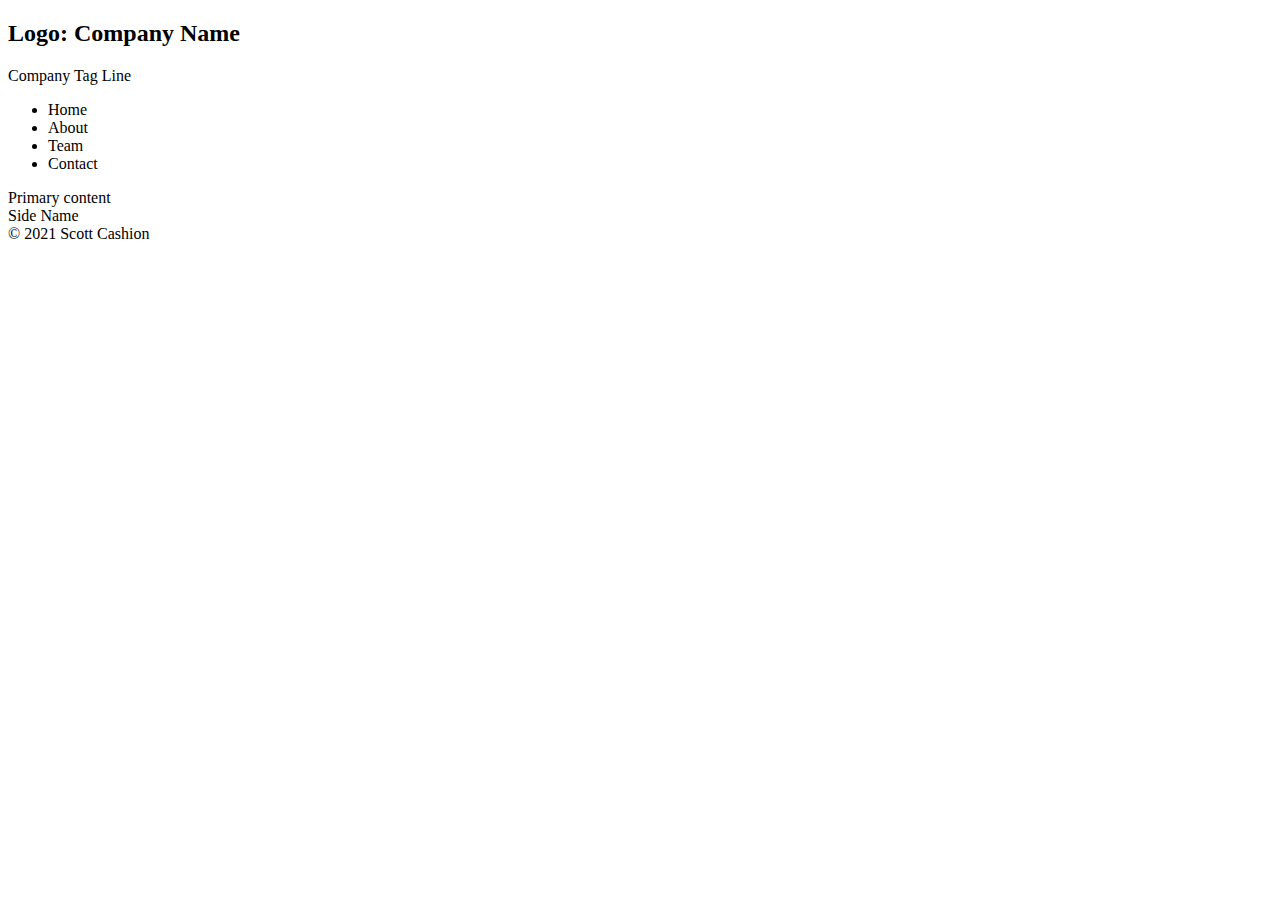
==== TestProject/about.html @ 6ded5bf7 "Created Pages: index, about, contact, and team" ====
﻿<!DOCTYPE html>
<html>
<head>
    <meta charset="utf-8" />
    <title>FED1 Studio Project</title>
    <meta name="description" content="Information about basic HTML tags" />
    <meta name="keywords" content="learning, html, website basics, FED1" />
    <meta name="author" content="Scott Cashion" />
</head>
<body>
    <header><h2>Logo: Company Name</h2><p>Company Tag Line</p></header>
    <nav>
        <ul>
            <li>Home</li>
            <li>About</li>
            <li>Team</li>
            <li>Contact</li>
        </ul>
    </nav>
    <main>
        <section>Primary content</section>
        <aside>Side Name</aside>
    </main>
    <footer>&copy; 2021 Scott Cashion</footer>
</body>
</html>
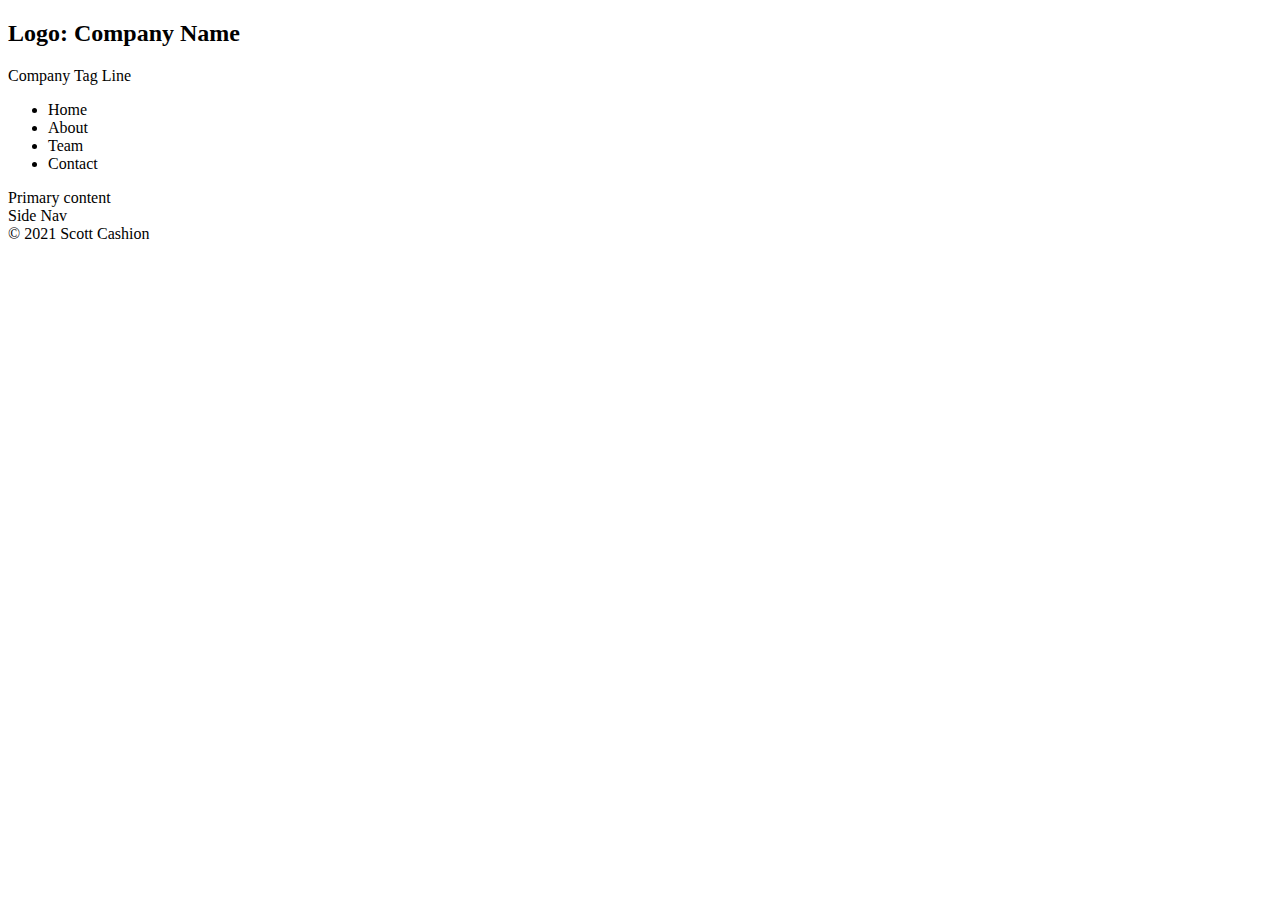
==== commit 7802da3f: "Corrected spelling." ====
--- a/TestProject/about.html
+++ b/TestProject/about.html
@@ -19,7 +19,7 @@
     </nav>
     <main>
         <section>Primary content</section>
-        <aside>Side Name</aside>
+        <aside>Side Nav</aside>
     </main>
     <footer>&copy; 2021 Scott Cashion</footer>
 </body>
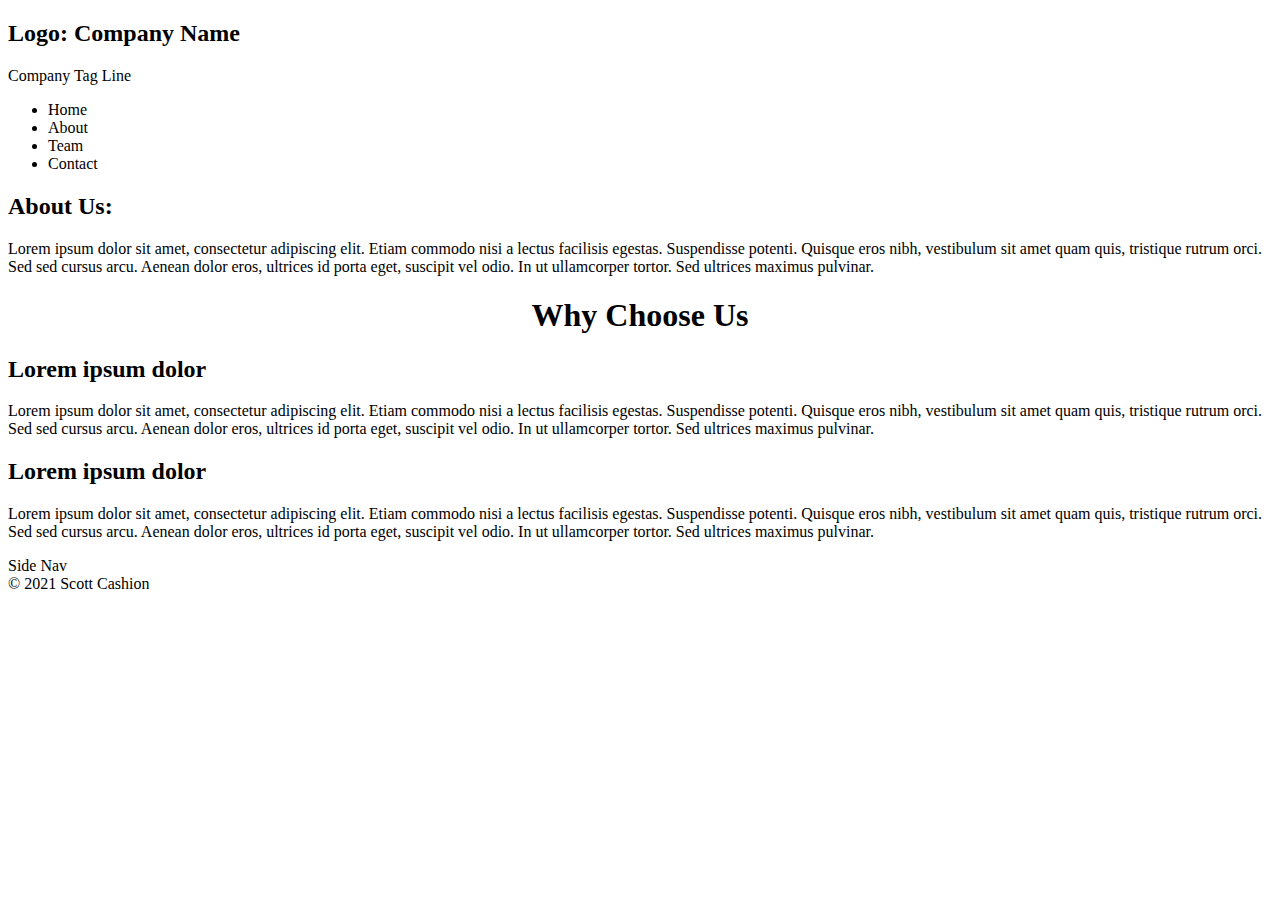
==== commit 7f8a079d: "Added basic content for about, contact, team." ====
--- a/TestProject/about.html
+++ b/TestProject/about.html
@@ -2,8 +2,8 @@
 <html>
 <head>
     <meta charset="utf-8" />
-    <title>FED1 Studio Project</title>
-    <meta name="description" content="Information about basic HTML tags" />
+    <title>Company About Us</title>
+    <meta name="description" content="Information about us as a company" />
     <meta name="keywords" content="learning, html, website basics, FED1" />
     <meta name="author" content="Scott Cashion" />
 </head>
@@ -18,7 +18,25 @@
         </ul>
     </nav>
     <main>
-        <section>Primary content</section>
+        <section>
+            <h2><strong>About Us:</strong></h2>
+            <p>
+                Lorem ipsum dolor sit amet, consectetur adipiscing elit. Etiam commodo nisi a lectus facilisis egestas. Suspendisse potenti. Quisque eros nibh, vestibulum sit amet quam quis, tristique rutrum orci. Sed sed cursus arcu. Aenean dolor eros, ultrices id porta eget, suscipit vel odio. In ut ullamcorper tortor. Sed ultrices maximus pulvinar.
+            </p>
+        </section>
+        <section>
+            <h1><strong><center>Why Choose Us</center></strong></h1>
+            <h2>Lorem ipsum dolor</h2>
+            <p>
+                Lorem ipsum dolor sit amet, consectetur adipiscing elit. Etiam commodo nisi a lectus facilisis egestas. Suspendisse potenti. Quisque eros nibh, vestibulum sit amet quam quis, tristique rutrum orci. Sed sed cursus arcu. Aenean dolor eros, ultrices id porta eget, suscipit vel odio. In ut ullamcorper tortor. Sed ultrices maximus pulvinar.
+            </p>
+        </section>
+        <section>
+            <h2>Lorem ipsum dolor</h2>
+            <p>
+                Lorem ipsum dolor sit amet, consectetur adipiscing elit. Etiam commodo nisi a lectus facilisis egestas. Suspendisse potenti. Quisque eros nibh, vestibulum sit amet quam quis, tristique rutrum orci. Sed sed cursus arcu. Aenean dolor eros, ultrices id porta eget, suscipit vel odio. In ut ullamcorper tortor. Sed ultrices maximus pulvinar.
+            </p>
+        </section>
         <aside>Side Nav</aside>
     </main>
     <footer>&copy; 2021 Scott Cashion</footer>
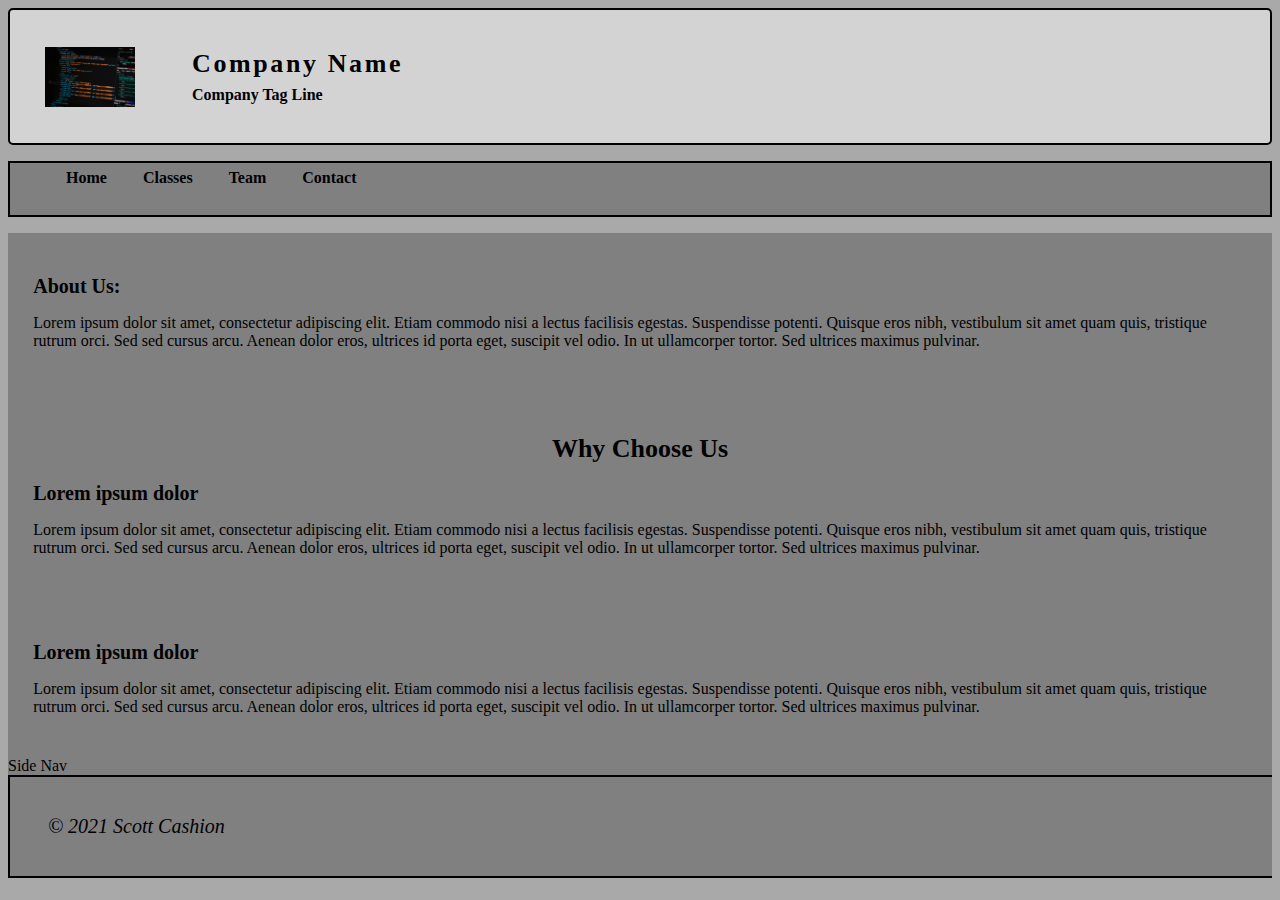
==== commit eee07394: "Created contact.html and added structure to the page" ====
--- a/TestProject/about.html
+++ b/TestProject/about.html
@@ -6,15 +6,31 @@
     <meta name="description" content="Information about us as a company" />
     <meta name="keywords" content="learning, html, website basics, FED1" />
     <meta name="author" content="Scott Cashion" />
+
+    <link href="css/custom.css" rel="stylesheet" />
+
 </head>
 <body>
-    <header><h2>Logo: Company Name</h2><p>Company Tag Line</p></header>
+    <header>
+        <div id="headerOverlay">
+            <h1>Company Name</h1>
+            <p>Company Tag Line</p>
+        </div>
+    </header>
     <nav>
         <ul>
-            <li>Home</li>
-            <li>About</li>
-            <li>Team</li>
-            <li>Contact</li>
+            <li>
+                <a href="about.html">Home</a>
+            </li>
+            <li>
+                <a href="#">Classes</a>
+            </li>
+            <li>
+                <a href="#">Team</a>
+            </li>
+            <li>
+                <a href="contact.html">Contact</a>
+            </li>
         </ul>
     </nav>
     <main>
--- a/TestProject/css/custom.css
+++ b/TestProject/css/custom.css
@@ -0,0 +1,162 @@
+﻿/*#region Index_Styling */
+
+/*
+    This is an external stylesheet.
+    Designed for mazimum reuse throught the site, linked in the <head> of the HTML pages.
+*/
+body {
+    background-color: darkgray;
+}
+
+header {
+    background-color: lightgray;
+    font-weight: bold;
+    color: black;
+    border-top: 2px solid black;
+    border-bottom: 2px solid black;
+    border-left: 2px solid black;
+    border-right: 2px solid black;
+}
+
+main {
+    background-color: grey;
+}
+
+h1 {
+    color: black;
+    font-size: 26px;
+}
+
+h2 {
+    font-weight: bold;
+    font-size: 20px;
+}
+
+header h1 {
+    color: black;
+}
+
+footer {
+    background-color: gray;
+    font-style: italic;
+    font-size: 20px;
+    border-top: 2px solid black;
+    border-bottom: 2px solid black;
+    border-left: 2px solid black;
+    padding: 3%
+}
+
+ul.blocklist {
+    background-color: teal;
+    padding: 0;
+}
+    ul.blocklist li {
+        list-style-type: none;
+        list-style-image: none;
+    }
+    ul.blocklist a {
+        text-align: center;
+        padding: .5em;
+        display: block;
+        /*makes the entire horizontal area clickable, not just the text*/
+    }
+        ul.blocklist a:hover {
+            background-color: darkblue;
+            color: lightblue;
+        }
+a {
+    font-weight: bold;
+    text-decoration: none;
+}
+    a:hover, a:active, a:focus {
+        color: lightblue;
+        text-decoration: underline;
+        background-color: darkblue;
+    }
+
+nav a {
+    font-weight: bold;
+    color: black;
+}
+    nav a:hover, nav a:active, nav a:focus {
+        text-decoration: none;
+    }
+
+nav ul {
+    background-color: gray;
+    border-top: 2px solid black;
+    border-bottom: 2px solid black;
+    border-left: 2px solid black;
+    border-right: 2px solid black;
+
+}
+
+    nav ul li:hover {
+        background-color: darkgray;
+    }
+
+    nav ul li {
+        display: inline-block;
+    }
+
+        nav ul li a {
+            padding: .4em 1em;
+            display: block;
+        }
+
+.navListStyle {
+    font-weight: bold;
+    background-color: darkgray;
+}
+
+#asideStyle {
+    background-color: lightgray;
+    color: blue;
+}
+#contactUsList {
+    text-decoration: none;
+    list-style-type: none;
+    padding: 1.5em;
+    margin-left: 190px;
+    margin-right: 190px
+}
+main section {
+    padding: 2%;
+}
+main section ul li a {
+    border-top: 2px solid black;
+    border-bottom: 2px solid black;
+    display: block;
+    margin-top: 10px;
+    margin-bottom: 10px;
+}
+
+#headerOverlay {
+    background-image: url('../images/pankaj-patel-561360-unsplash.jpg');
+    background-repeat: no-repeat;
+    background-size: 90px;
+    background-position: 3% center;
+    padding: 2em;
+}
+header h1, header p {
+    margin: 7px 0 7px 150px;
+}
+header h1 {
+    text-align: left;
+    letter-spacing: 0.1em;
+    
+}
+
+header {
+    border-radius: 5px;
+}
+
+nav ul {
+    min-height: 52px;
+    /*background-image: url(../images/border_wave.png);*/
+    background-repeat: repeat-x;
+    background-position: bottom;
+    background-size: 200px;
+}
+
+/*#endregion */
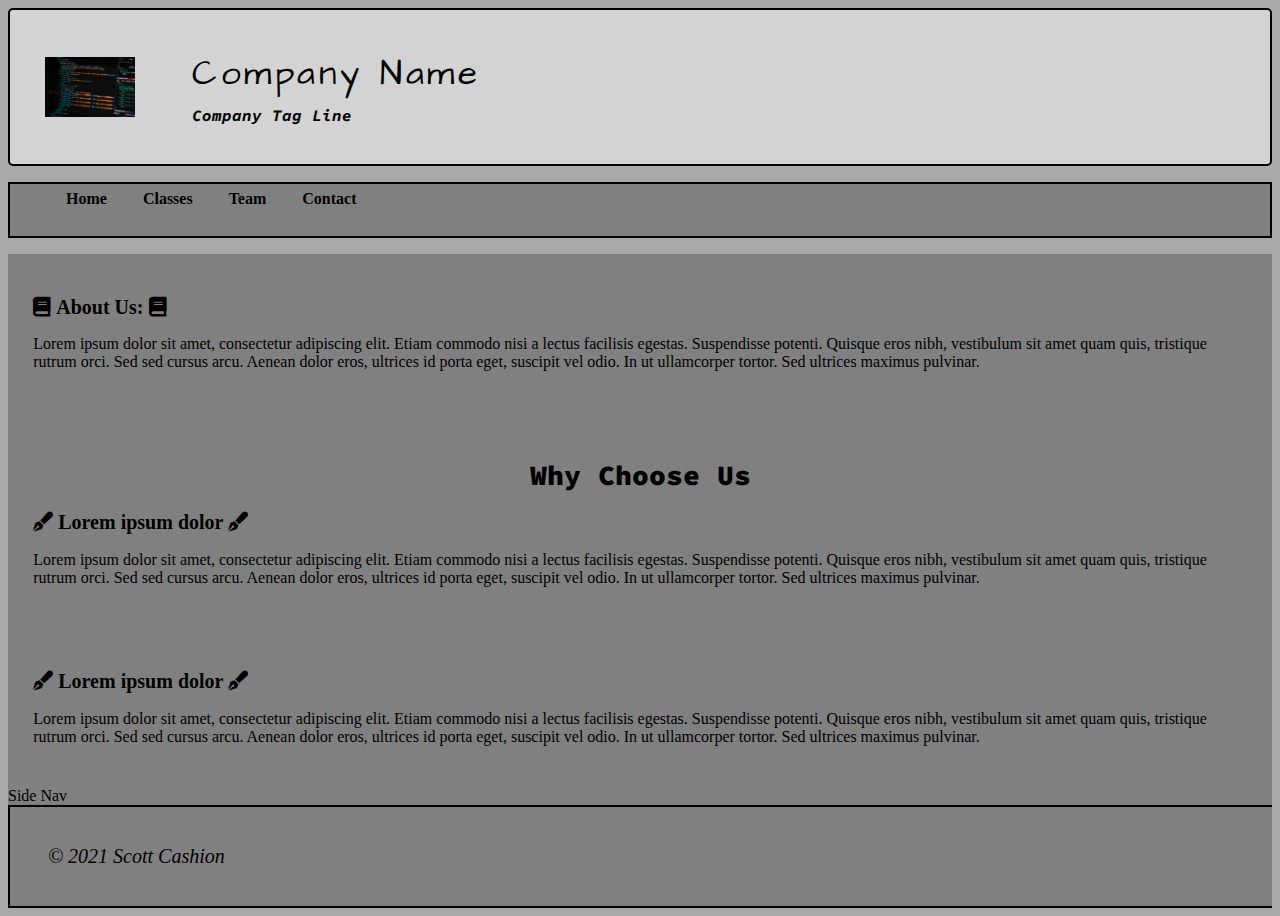
==== commit 6811b1fb: "Added fonts and icons" ====
--- a/TestProject/about.html
+++ b/TestProject/about.html
@@ -7,7 +7,12 @@
     <meta name="keywords" content="learning, html, website basics, FED1" />
     <meta name="author" content="Scott Cashion" />
 
+    <link href="http://maxcdn.bootstrapcdn.com/font-awesome/4.7.0/css/font-awesome.min.css" rel="stylesheet" />
+    <link rel="stylesheet" href="//use.fontawesome.com/releases/v5.0.7/css/all.css">
+
     <link href="css/custom.css" rel="stylesheet" />
+
+
 
 </head>
 <body>
@@ -35,20 +40,32 @@
     </nav>
     <main>
         <section>
-            <h2><strong>About Us:</strong></h2>
+            <h2>
+                <i class="fas fa-book" aria-hidden="true"></i>
+                <strong>About Us:</strong>
+                <i class="fas fa-book" aria-hidden="true"></i>
+            </h2>
             <p>
                 Lorem ipsum dolor sit amet, consectetur adipiscing elit. Etiam commodo nisi a lectus facilisis egestas. Suspendisse potenti. Quisque eros nibh, vestibulum sit amet quam quis, tristique rutrum orci. Sed sed cursus arcu. Aenean dolor eros, ultrices id porta eget, suscipit vel odio. In ut ullamcorper tortor. Sed ultrices maximus pulvinar.
             </p>
         </section>
         <section>
-            <h1><strong><center>Why Choose Us</center></strong></h1>
-            <h2>Lorem ipsum dolor</h2>
+            <h1><strong><center> Why Choose Us</center></strong></h1>
+            <h2>
+                <i class="fas fa-pen-fancy" aria-hidden="true"></i>
+                Lorem ipsum dolor
+                <i class="fas fa-pen-fancy" aria-hidden="true"></i>
+            </h2>
             <p>
                 Lorem ipsum dolor sit amet, consectetur adipiscing elit. Etiam commodo nisi a lectus facilisis egestas. Suspendisse potenti. Quisque eros nibh, vestibulum sit amet quam quis, tristique rutrum orci. Sed sed cursus arcu. Aenean dolor eros, ultrices id porta eget, suscipit vel odio. In ut ullamcorper tortor. Sed ultrices maximus pulvinar.
             </p>
         </section>
         <section>
-            <h2>Lorem ipsum dolor</h2>
+            <h2>
+                <i class="fas fa-pen-fancy"></i>
+                Lorem ipsum dolor
+                <i class="fas fa-pen-fancy"></i>
+            </h2>
             <p>
                 Lorem ipsum dolor sit amet, consectetur adipiscing elit. Etiam commodo nisi a lectus facilisis egestas. Suspendisse potenti. Quisque eros nibh, vestibulum sit amet quam quis, tristique rutrum orci. Sed sed cursus arcu. Aenean dolor eros, ultrices id porta eget, suscipit vel odio. In ut ullamcorper tortor. Sed ultrices maximus pulvinar.
             </p>
--- a/TestProject/css/custom.css
+++ b/TestProject/css/custom.css
@@ -1,5 +1,13 @@
-﻿/*#region Index_Styling */
+﻿/*#region Import */
 
+@import url('https://fonts.googleapis.com/css2?family=Architects+Daughter&family=Source+Code+Pro&display=swap');
+
+/*
+font-family: 'Architects Daughter', cursive;
+font-family: 'Source Code Pro', monospace;
+*/
+/*#endregion */
+/*#region Index_Styling */
 /*
     This is an external stylesheet.
     Designed for mazimum reuse throught the site, linked in the <head> of the HTML pages.
@@ -160,3 +168,21 @@
 }
 
 /*#endregion */
+
+/*#region Module7 */
+
+header h1 {
+    font: 2.2em 'Architects Daughter', cursive;
+}
+
+header p {
+    font-family: 'Source Code Pro', monospace;
+    font-style: italic;
+}
+
+main h1 {
+    font-family: 'Source Code Pro', monospace;
+    font-size: 1.75em;
+}
+
+/*#endregion */
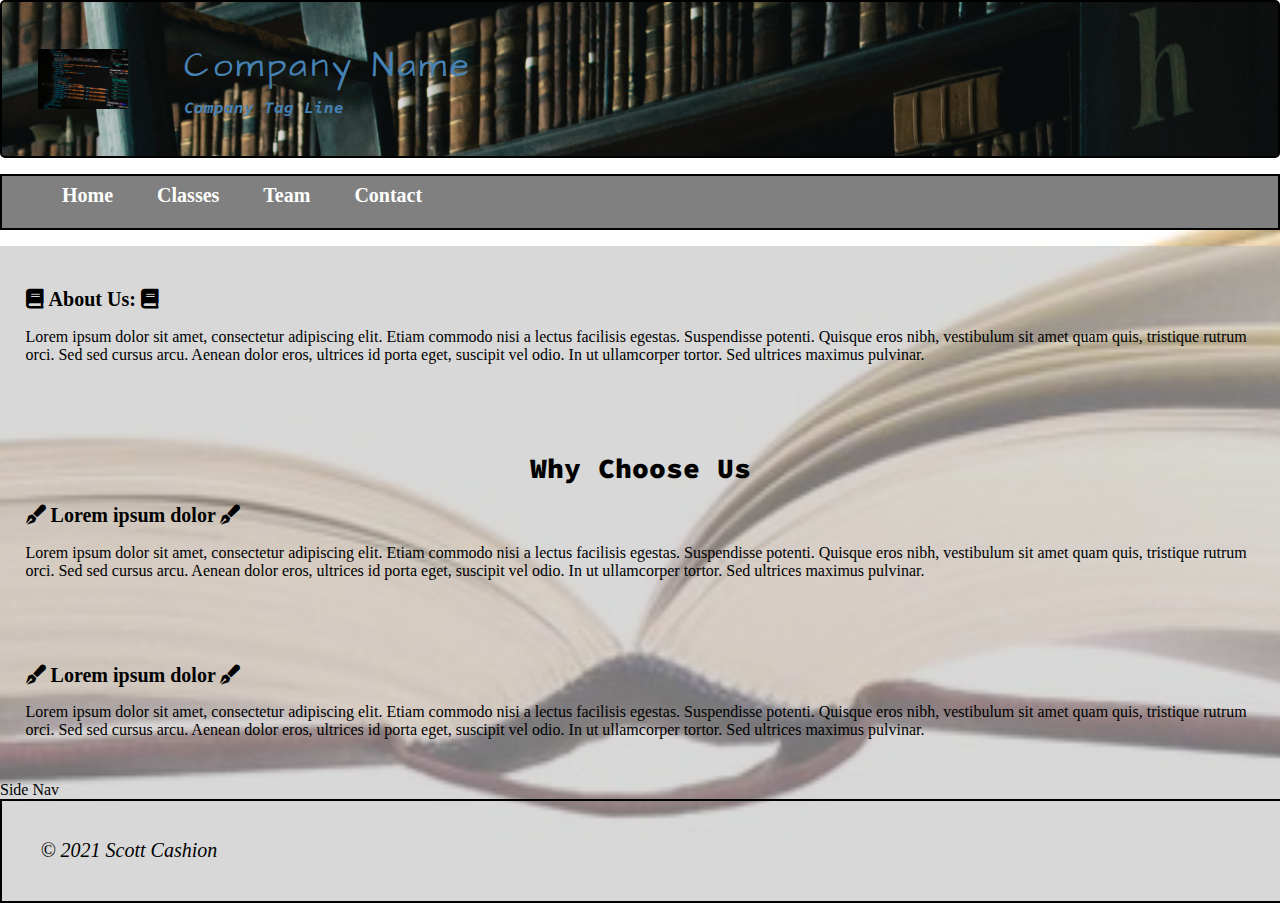
==== commit 5fa0a264: "Added classes.html, more styling, images, ect." ====
--- a/TestProject/about.html
+++ b/TestProject/about.html
@@ -12,7 +12,8 @@
 
     <link href="css/custom.css" rel="stylesheet" />
 
-
+    <link rel="shortcut icon" href="/favicon.ico" type="image/x-icon">
+    <link rel="icon" href="/favicon.ico" type="image/x-icon">
 
 </head>
 <body>
@@ -28,7 +29,7 @@
                 <a href="about.html">Home</a>
             </li>
             <li>
-                <a href="#">Classes</a>
+                <a href="classes.html">Classes</a>
             </li>
             <li>
                 <a href="#">Team</a>
--- a/TestProject/css/custom.css
+++ b/TestProject/css/custom.css
@@ -19,7 +19,7 @@
 header {
     background-color: lightgray;
     font-weight: bold;
-    color: black;
+    color: steelblue;
     border-top: 2px solid black;
     border-bottom: 2px solid black;
     border-left: 2px solid black;
@@ -27,7 +27,7 @@
 }
 
 main {
-    background-color: grey;
+    background-color: rgba(190, 190, 190, .6);
 }
 
 h1 {
@@ -41,11 +41,11 @@
 }
 
 header h1 {
-    color: black;
+    color: steelblue;
 }
 
 footer {
-    background-color: gray;
+    background-color: rgba(190, 190, 190, .6);
     font-style: italic;
     font-size: 20px;
     border-top: 2px solid black;
@@ -84,7 +84,7 @@
 
 nav a {
     font-weight: bold;
-    color: black;
+    color: white;
 }
     nav a:hover, nav a:active, nav a:focus {
         text-decoration: none;
@@ -110,6 +110,7 @@
         nav ul li a {
             padding: .4em 1em;
             display: block;
+            font-size: 20px;
         }
 
 .navListStyle {
@@ -161,7 +162,7 @@
 
 nav ul {
     min-height: 52px;
-    /*background-image: url(../images/border_wave.png);*/
+    background-image: url(../images/jason-leung-D4YrzSwyIEc-unsplash.jpg);
     background-repeat: repeat-x;
     background-position: bottom;
     background-size: 200px;
@@ -185,4 +186,46 @@
     font-size: 1.75em;
 }
 
+header {
+    background-image: url(../images/henry-be-lc7xcWebECc-unsplash.jpg);
+    background-repeat: no-repeat;
+    background-size: cover;
+}
+body {
+    background: url(../images/bookFav.jpg) no-repeat center center fixed;
+    background-size: cover;
+    margin: 0;
+}
+
+div.galleryItem {
+    margin: 5px;
+    border: 1px solid #ccc;
+    display: inline-block;
+    width: 350px;
+}
+
+    div.galleryItem:hover {
+        border: 1px solid lightsalmon;
+    }
+
+    div.galleryItem img {
+        width: 100%;
+        height: auto;
+    }
+
+    div.galleryItem a:hover {
+        background-color: lightsalmon;
+    }
+    a.trim {
+        max-height: 180px;
+        max-width: 235px;
+        overflow: hidden;
+    }
+
+#imageGallery {
+    margin: 0 auto;
+    width: 90%;
+    text-align: center;
+}
+
 /*#endregion */
